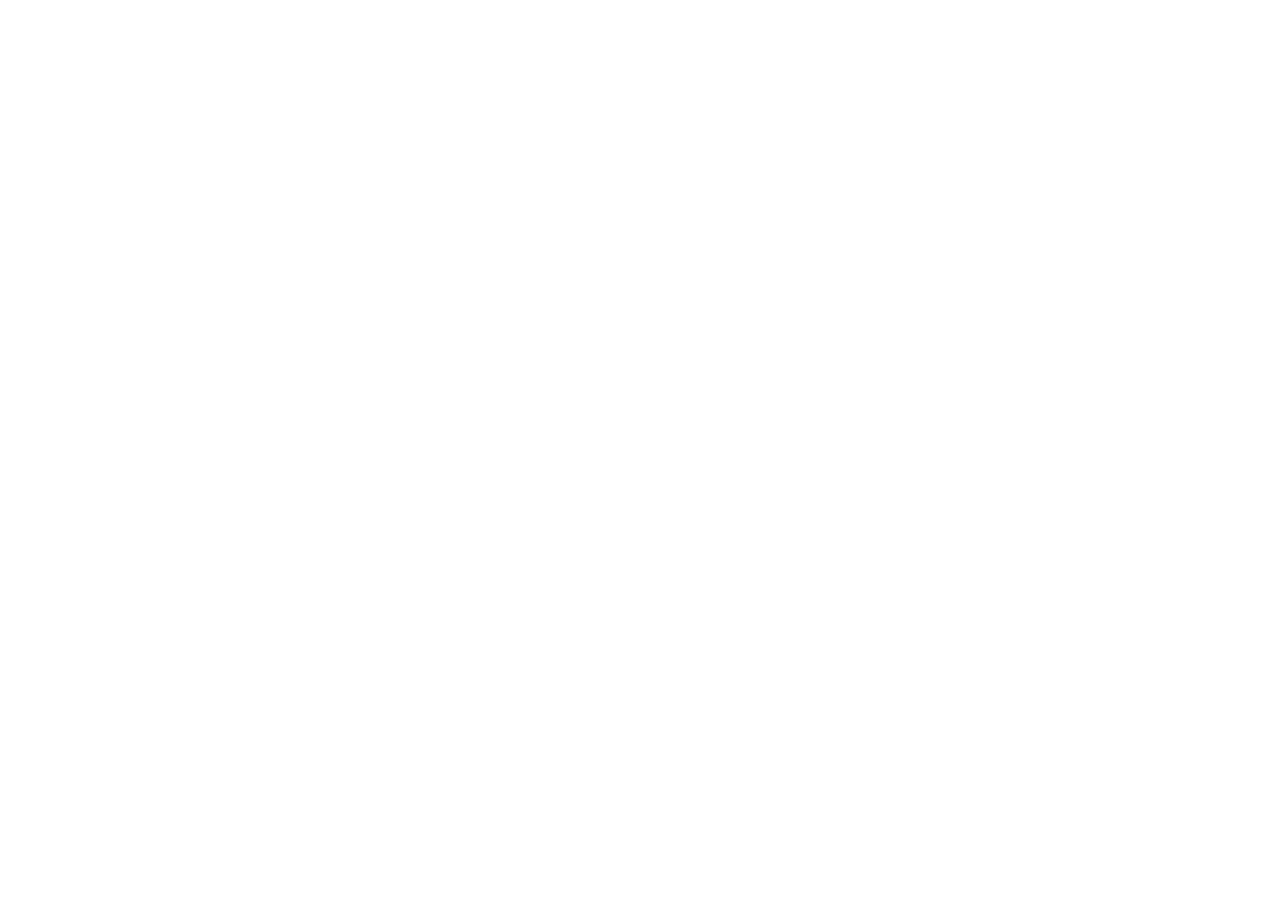
==== Exercise11(1).html @ c74febb3 "Add files via upload" ====
<!DOCTYPE html>
<head>
    <meta name="viewport" content="width=device-width, initial-scale=1.0">
    <link rel="stylesheet" href="Exercise11.css">
<title>Responsive Design</title>
</head>
<body>
    <div class="margin">
        <div class="row">
            <div class="b1"></div>
            <div class="b1"></div>
        </div>
        <div class="row">
            <div class="b2"></div>
        </div>
        <div class="row">
            <div class="b3"></div>
            <div class="b3"></div>
            <div class="b3"></div>
        </div>
        <div class="row">
            <div class="b4"></div>
            <div class="b4"></div>
            <div class="b4"></div>
            <div class="b4"></div>
        </div>
</body>
</html>
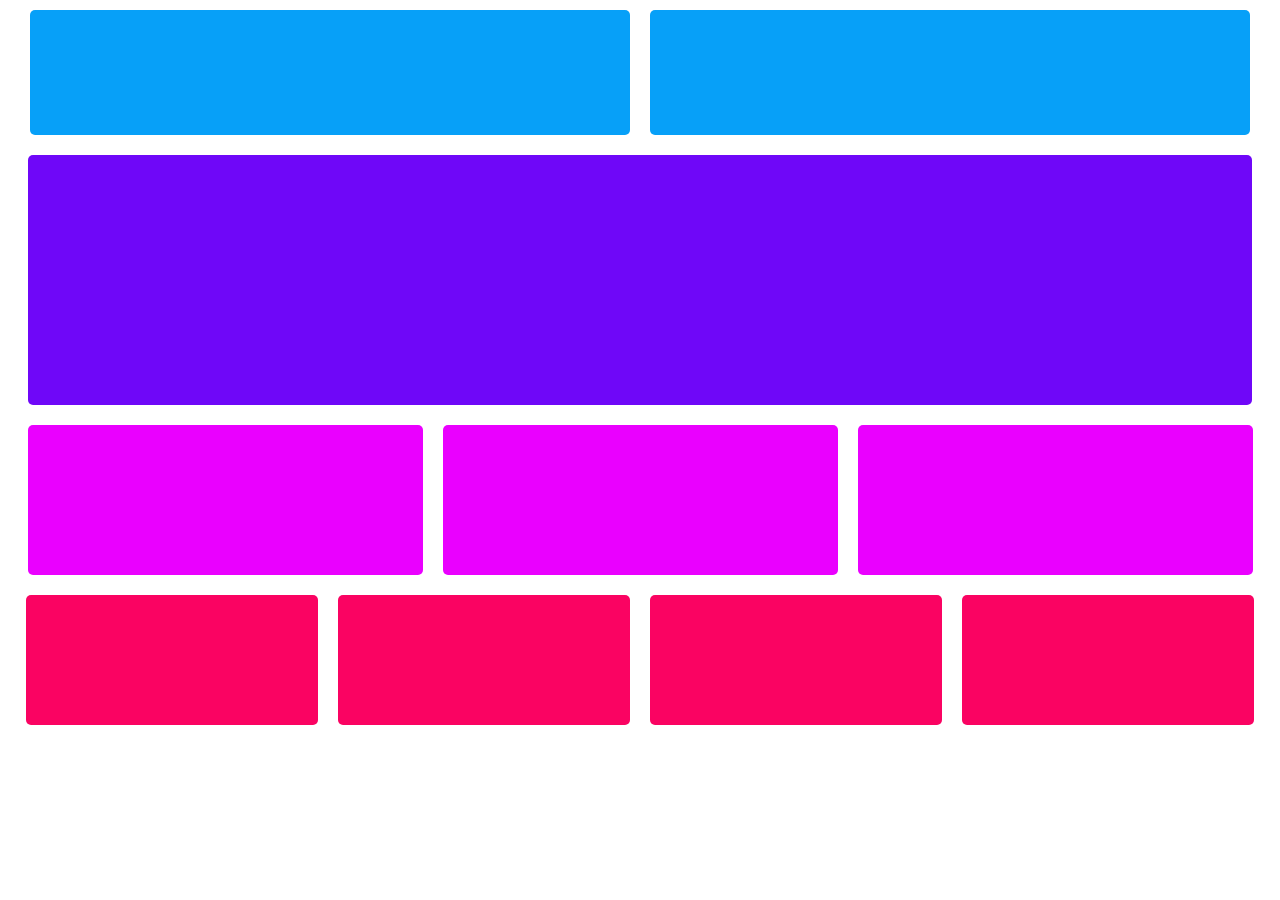
==== commit b21b28e9: "Update Exercise11(1).html" ====
--- a/Exercise11(1).html
+++ b/Exercise11(1).html
@@ -1,7 +1,7 @@
 <!DOCTYPE html>
 <head>
     <meta name="viewport" content="width=device-width, initial-scale=1.0">
-    <link rel="stylesheet" href="Exercise11.css">
+    <link rel="stylesheet" href="Exercise11(1).css">
 <title>Responsive Design</title>
 </head>
 <body>
@@ -25,4 +25,4 @@
             <div class="b4"></div>
         </div>
 </body>
-</html>+</html>
--- a/Exercise11(1).css
+++ b/Exercise11(1).css
@@ -0,0 +1,91 @@
+body {
+    margin: 0;
+    padding: 0;
+    height: 100vh;
+}
+
+.margin {
+    margin: 20;
+}
+
+.row {
+    width: 100%;
+    display: flex;
+    flex-wrap: wrap;
+    justify-content: center;
+}
+
+.b1 {
+    background:rgb(7, 160, 248);
+    position: relative;
+    flex: auto;
+    max-width: 600px;
+    height: 125px;
+    margin: 10px;
+    border-radius: 5px;
+    box-shadow: 0 0 5px rgba(0, 0, 0, 0, 0.2);
+}
+
+.b2 {
+    background: rgb(111, 7, 248);
+    position: relative;
+    flex: auto;
+    max-width: 1224px;
+    height: 250px;
+    margin: 10px;
+    border-radius: 5px;
+    box-shadow: 0 0 5px rgba(0, 0, 0, 0, 0.2);
+}
+
+.b3 {
+    background: rgb(234, 0, 255);
+    position: relative;
+    flex: auto;
+    max-width: 395px;
+    height: 150px;
+    margin: 10px;
+    border-radius: 5px;
+    box-shadow: 0 0 5px rgba(0, 0, 0, 0, 0.2);
+}
+
+.b4 {
+    background: rgb(250, 3, 98);
+    position: relative;
+    flex: auto;
+    max-width: 292px;
+    height: 130px;
+    margin: 10px;
+    border-radius: 5px;
+    box-shadow: 0 0 5px rgba(0, 0, 0, 0, 0.2);
+}
+
+@media (max-width: 1024px) {
+    .b1 .b2 .b3{
+        flex: 100%;
+        max-width: 50px;
+    }
+    .b4 {
+        flex: 100%;
+        max-width: 50px;
+    }
+}
+@media only screen and (max-width:768px) {
+    .b1 .b2 .b3 {
+        flex: 100%;
+        max-width: 768px;
+    }
+    .b4 {
+        flex: 100%;
+        max-width: 375px;
+    }
+  @media only screen and (max-width:320px) {
+    .b1 .b2 .b3 {
+        flex: 100%;
+        max-width: 768px;
+    }
+    .b4 {
+        flex: 100%;
+        max-width: 375px;
+    }
+}
+}